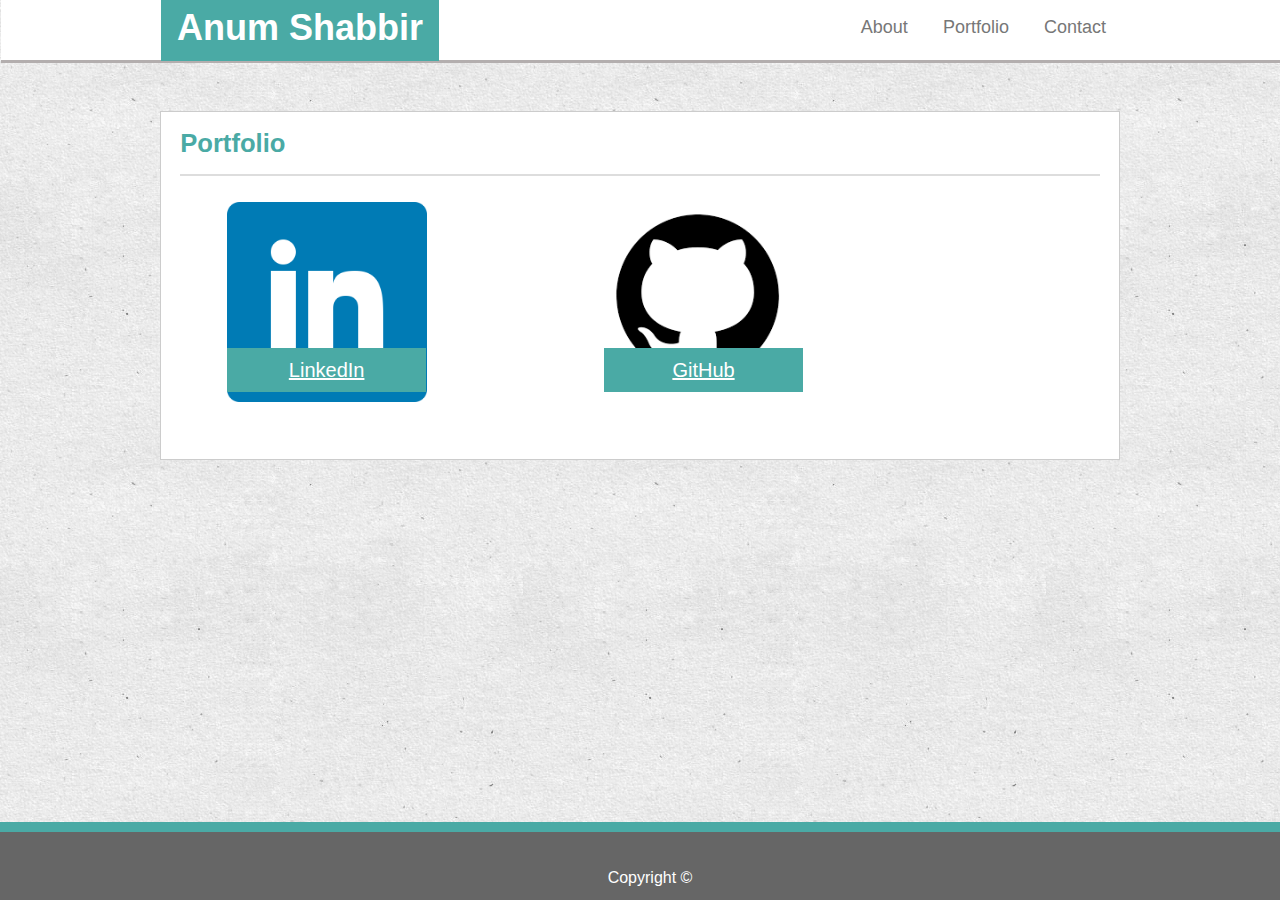
==== portfolio.html @ de81a7d1 "Homework 01 almost done" ====
<!DOCTYPE html>

<html>

<head>
    <title>Portfolio</title>
    <link href="assets/css/reset.css" rel="stylesheet">
    <link href="assets/css/style.css" rel="stylesheet">
</head>

<body>
    <nav>
        <div id="navcontent">
            <header>
                <h1>Anum Shabbir</h1>
            </header>
            <ul>
                <li>
                    <a href="index.html">About</a>
                </li>
                <li>
                    <a href="portfolio.html">Portfolio</a>
                </li>
                <li>
                    <a href="contact.html">Contact</a>
                </li>
            </ul>
        </div>
    </nav>
    <div id="content">
        <section>
            <h2>Portfolio</h2>
            <div id="portfolio">
                <div class="linkedin">
                    <a href="https://www.linkedin.com/in/anumshabbir/" target="_blank">LinkedIn</a>
                </div>
                <div class="github">
                    <a href="https://github.com/anum-shabbir" target="_blank">GitHub</a>
                </div>

            </div>
        </section>
    </div>


    <footer>
        <br>
        <span>Copyright © </span>
    </footer>

</html>
---- assets/css/style.css ----
body {
	font-family: 'Arial', 'Helvetica Neue', Helvetica, sans-serif;
	color:#777;
    line-height:1.5em;
    position: relative;
    margin: 0px;
    padding: 1px;
    background-image: url("../images/backgroundimage.png")
}


h1, h2, h3, p {
	margin-bottom:2%;
}

h1 {
	font-size: 2em;
	color:#fff;
	font-weight:bold;
}

h2 {
	color:#4aaaa5;
	font-size:1.6em;
	font-weight:bold;
    border-bottom: 2px solid #ddd;
    padding-bottom: 2%;

}
nav
{    
    font-size: 18px;
    position: absolute;
    color: black;
    top: 0px;
    height: 60px;
    background-color: white;
    width: 100%;
    border-bottom: 3px solid rgb(179, 174, 174);
}
nav ul {
    text-align: right; 
}

nav li {
    font-size: 18px;
    padding: 15px;
    display: inline-block;
}
nav li a{
    color: #777777;
    text-decoration: none;
}


#content{
	width:960px;
	margin:auto;
    text-align: center;
    margin-top: 60px;
    padding: 50px;
}

#navcontent
{
    left:0px;
    right: 0px;
    margin: auto;
    max-width: 960px;
}
#imagetext
{
    margin-bottom: 3px;
    max-width: 960px;
    word-spacing: 6px;

}

img
{
    margin-right: 7px;
    width: 200px;
    float:left;
}

#portfolio  {
	display: grid;
	align-content: space-evenly;
	grid-template-columns: auto auto auto;
	grid-gap: 5px;
	padding: 10px;
}
#message
{
    width: 100%;
}

.linkedin, .github {
	padding:113px;
	position:relative;
}

.linkedin a, .github a {
	background:#4aaaa5;
	color:#fff;
	padding:10px;
	text-align:center;
	position: absolute;
	width:48%;
	bottom:16%;
    left:0%;
    font-size: 20px;
}

.linkedin {
    background-image: url("../images/linkedin.png");
    background-size: 200px;
    background-repeat: no-repeat;
    bottom:2px;
    left:10%;
   
}
.github {
    background-image: url("../images/github.png");
    background-size: 200px;
    background-repeat: no-repeat; 
    bottom:2px;
    left:10%;  
}



header {
	float:left;
	background: #4aaaa5;
	border-bottom:#ccc;
    padding:16px;
    margin: 0px;
}



section {
	padding:2%;
	clear:both;
	overflow: auto;
	text-align: left;
	background:#fff;
    border:1px solid #ccc;

}


input[type=text] {
    width: 100%;
    padding: 8px 10px;
    margin: 8px 0;
    box-sizing: border-box;
}

input[type=submit] {
	background:#4aaaa5;
    padding: 12px 20px;
    margin: 8px 0;
	color:#fff;
}

input[type=submit]:hover {
    background-color: #163130;
}

footer {
	padding:10px;
    text-align: center;
	background:#666;
	color:#fff;
	position: fixed;
	left: 0;
	bottom: 0px;
    width: 100%;
    border-top: 10px solid #4aaaa5;
}
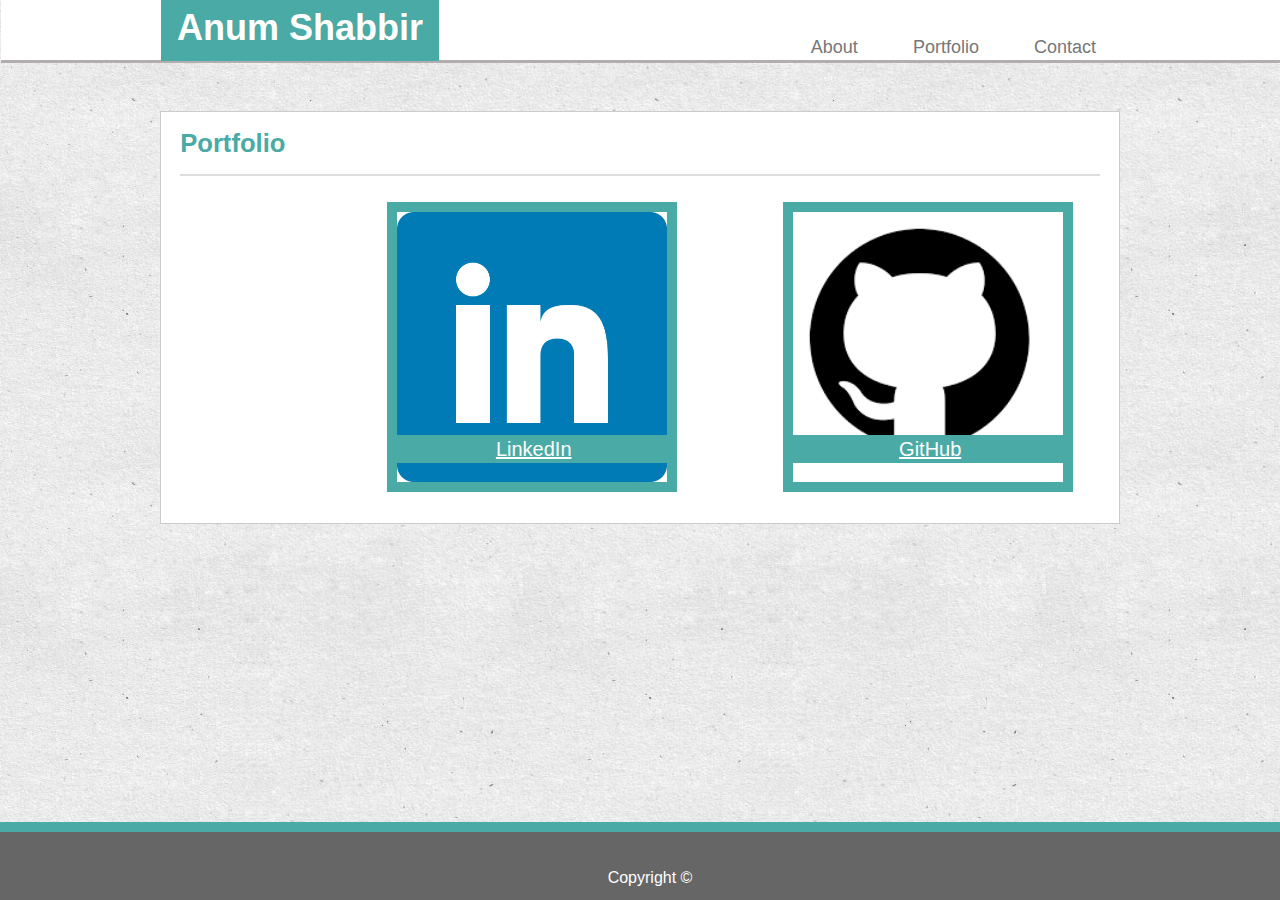
==== commit 191dfd4d: "Homework 01 Finished" ====
--- a/portfolio.html
+++ b/portfolio.html
@@ -31,10 +31,11 @@
         <section>
             <h2>Portfolio</h2>
             <div id="portfolio">
-                <div class="linkedin">
+                <div class="portfolioitem" id="linkedin">
+
                     <a href="https://www.linkedin.com/in/anumshabbir/" target="_blank">LinkedIn</a>
                 </div>
-                <div class="github">
+                <div class="portfolioitem" id="github">
                     <a href="https://github.com/anum-shabbir" target="_blank">GitHub</a>
                 </div>
 
--- a/assets/css/style.css
+++ b/assets/css/style.css
@@ -1,3 +1,8 @@
+*{
+    border: 1px solid #4aaaa5;
+}
+
+/* Styling common for all three pages*/
 body {
 	font-family: 'Arial', 'Helvetica Neue', Helvetica, sans-serif;
 	color:#777;
@@ -27,6 +32,12 @@
     padding-bottom: 2%;
 
 }
+h3 {
+	color:black;
+	font-size:18px;
+	font-weight:bold;
+
+}
 nav
 {    
     font-size: 18px;
@@ -68,67 +79,6 @@
     margin: auto;
     max-width: 960px;
 }
-#imagetext
-{
-    margin-bottom: 3px;
-    max-width: 960px;
-    word-spacing: 6px;
-
-}
-
-img
-{
-    margin-right: 7px;
-    width: 200px;
-    float:left;
-}
-
-#portfolio  {
-	display: grid;
-	align-content: space-evenly;
-	grid-template-columns: auto auto auto;
-	grid-gap: 5px;
-	padding: 10px;
-}
-#message
-{
-    width: 100%;
-}
-
-.linkedin, .github {
-	padding:113px;
-	position:relative;
-}
-
-.linkedin a, .github a {
-	background:#4aaaa5;
-	color:#fff;
-	padding:10px;
-	text-align:center;
-	position: absolute;
-	width:48%;
-	bottom:16%;
-    left:0%;
-    font-size: 20px;
-}
-
-.linkedin {
-    background-image: url("../images/linkedin.png");
-    background-size: 200px;
-    background-repeat: no-repeat;
-    bottom:2px;
-    left:10%;
-   
-}
-.github {
-    background-image: url("../images/github.png");
-    background-size: 200px;
-    background-repeat: no-repeat; 
-    bottom:2px;
-    left:10%;  
-}
-
-
 
 header {
 	float:left;
@@ -148,25 +98,6 @@
 	background:#fff;
     border:1px solid #ccc;
 
-}
-
-
-input[type=text] {
-    width: 100%;
-    padding: 8px 10px;
-    margin: 8px 0;
-    box-sizing: border-box;
-}
-
-input[type=submit] {
-	background:#4aaaa5;
-    padding: 12px 20px;
-    margin: 8px 0;
-	color:#fff;
-}
-
-input[type=submit]:hover {
-    background-color: #163130;
 }
 
 footer {
@@ -179,4 +110,103 @@
 	bottom: 0px;
     width: 100%;
     border-top: 10px solid #4aaaa5;
-}+}
+
+/* Index.html Page */
+#imagetext
+{
+    margin-bottom: 3px;
+    max-width: 960px;
+    word-spacing: 6px;
+}
+
+img
+{
+    margin-right: 7px;
+    width: 200px;
+    float:left;
+}
+#textonly
+{
+    float: left;
+    margin-bottom: 3px;
+    max-width: 960px;
+    word-spacing: 3px;
+}
+li{
+    list-style: square;
+    margin: 20px 10px;
+
+    
+}
+
+/* Portfolio.html Page */
+#portfolio  {
+    display: flex;
+    justify-content: space-evenly;
+    align-content: center;
+	padding: 10px;
+}
+#linkedin {
+    background-image: url("../images/linkedin.png");
+    background-size: 100%;
+    background-repeat: no-repeat;
+    bottom:2px;
+    left:10%;
+    border: 10px solid #4aaaa5;
+   
+}
+#github {
+    background-image: url("../images/github.png");
+    background-size: 100%;
+    background-repeat: no-repeat; 
+    bottom:2px;
+    left:10%; 
+    border: 10px solid #4aaaa5;
+}
+
+.portfolioitem{
+width: 30%;
+height: 270px;
+display: flex;
+justify-content: center;
+align-items: center;
+position:relative;
+}
+
+.portfolioitem a{
+    background:#4aaaa5;
+    color:#fff;
+    padding: 2px;
+	text-align:center;
+	position: absolute;
+	width:100%;
+	bottom:7%;
+    left:0%;
+    font-size: 20px;
+}
+
+/*Content.html Page*/
+#message
+{
+    width: 100%;
+}
+
+
+input[type=text] {
+    width: 100%;
+    padding: 8px 10px;
+    margin: 8px 0;
+    box-sizing: border-box;
+}
+
+input[type=submit] {
+	background:#4aaaa5;
+    padding: 12px 20px;
+    margin: 8px 0;
+	color:#fff;
+}
+
+input[type=submit]:hover {
+    background-color: #163130;
+}
